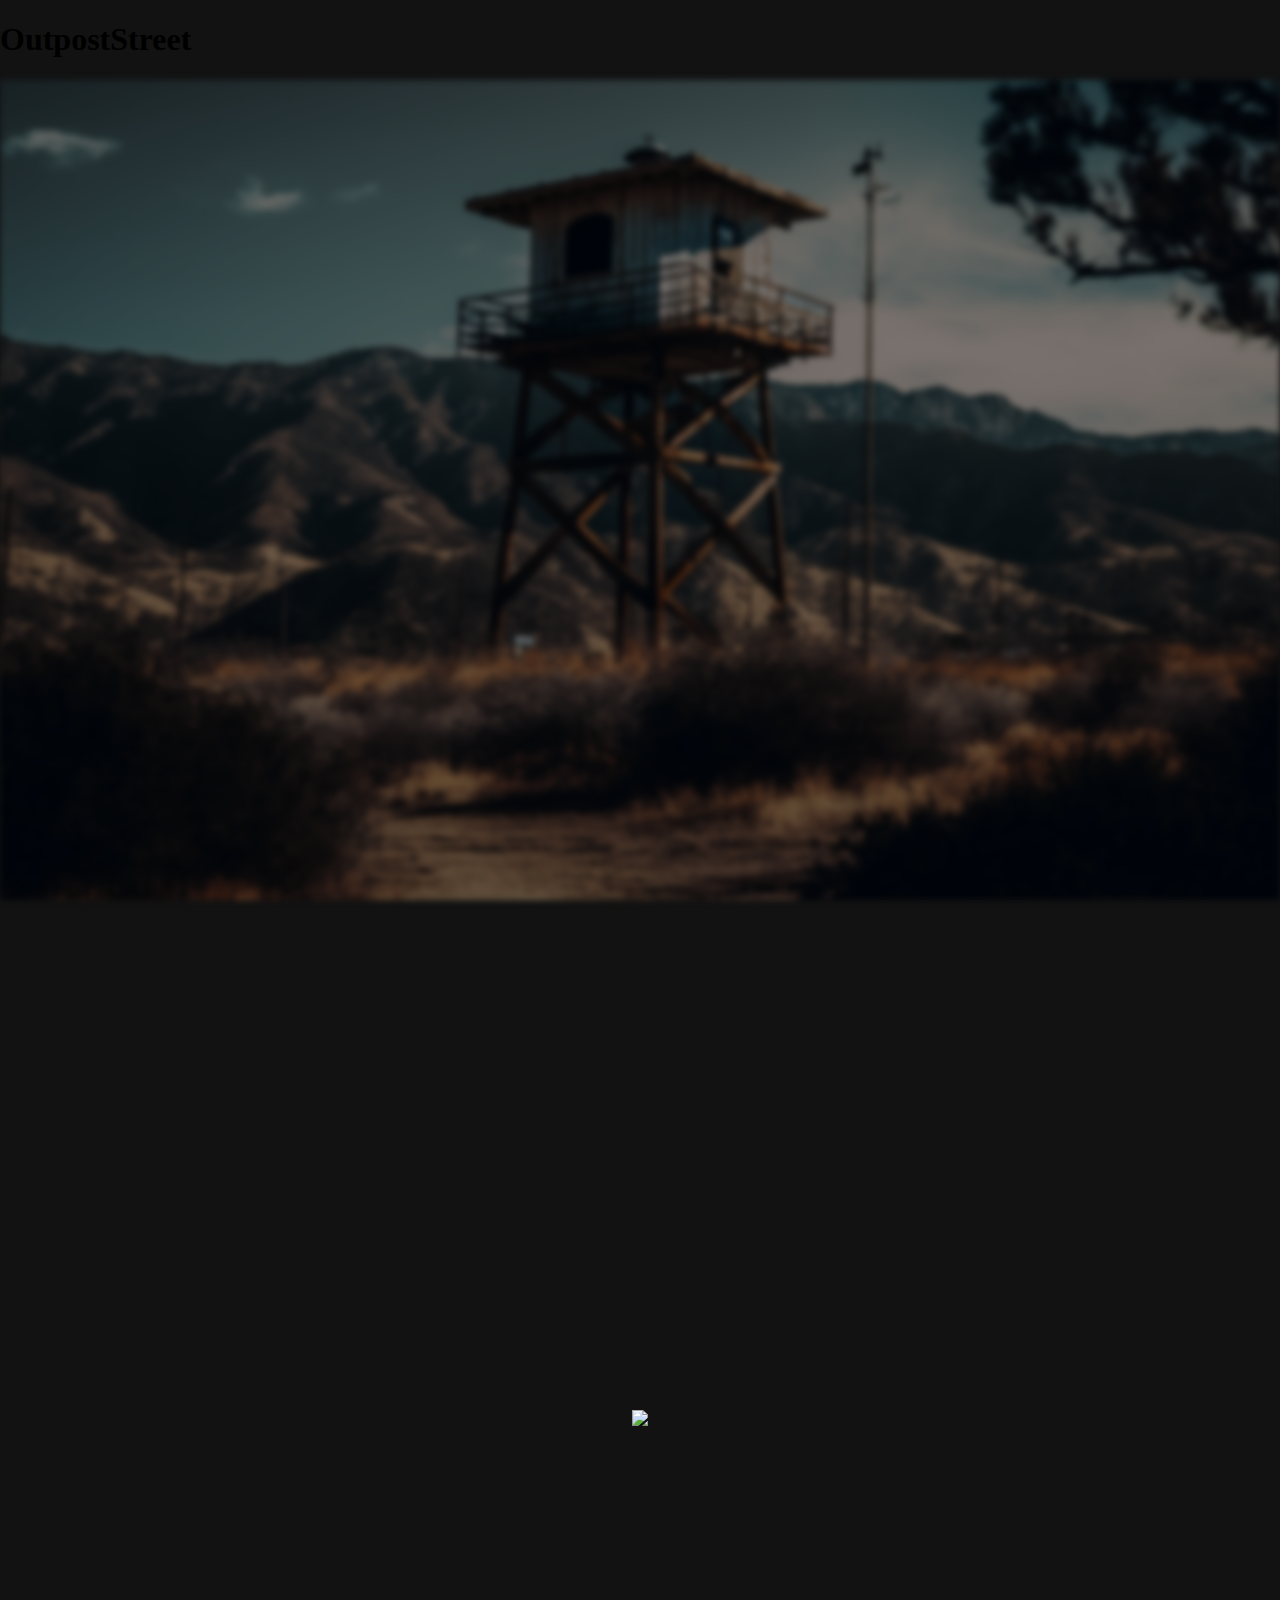
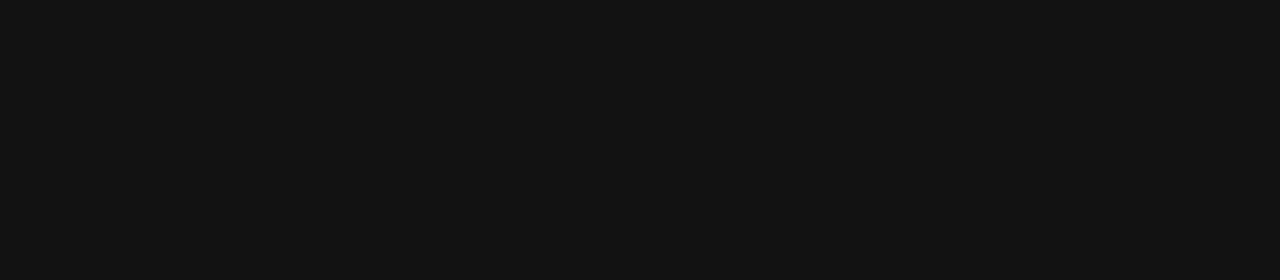
==== index.html @ ccad4003 "Update index.html" ====
<!DOCTYPE html>
<html>
<head>
    <title>OutpostStreet</title>
    <link href="https://fonts.googleapis.com/css2?family=Overpass&display=swap" rel="stylesheet">
    <style>
        body {
            margin: 0;
            padding: 0;
            background-color: #121212;
            overflow-x: hidden;
        }
        .header {
            background-image: url('header.png');
            background-attachment: fixed;
            background-size: cover;
            background-position: center;
            height: 100vh;
            display: flex;
            justify-content: center;
            align-items: center;
            filter: brightness(50%) blur(3px);
            transition: filter 0.5s ease-out;
        }
        .header.no-filter {
            filter: none;
        }
        .container {
            display: flex;
            flex-direction: column;
            align-items: center;
            justify-content: center;
            height: 100vh;
            position: relative;
        }
        .container::before, .container::after {
            content: "";
            position: absolute;
            top: 0;
            left: 0;
            z-index: 1;
            opacity: 0;
            transition: opacity 0.5s ease-out;
        }
        .container:hover::before {
            background-color: rgba(0,0,0,0.5);
            filter: none;
            opacity: 1;
        }
        img {
            max-width: 100%;
            max-height: calc(80vh - 20px);
            width: auto;
            height: auto;
            object-fit: contain;
            margin-bottom: 20px;
            transition: transform 0.5s, box-shadow 0.5s, filter 0.5s ease-out;
        }
        .container:hover img {
            filter: brightness(50%) blur(3px);
        }
        .text {
            display: block;
            position: absolute;
            top: 50%;
            left: 50%;
            transform: translate(-50%, -50%);
            color: #fff;
            font-size: 35px;
            border-radius: 5px;
            white-space: nowrap;
            font-family: 'Overpass', sans-serif;
            opacity: 0%;
            transition: opacity 0.5s ease-out, filter 0.5s ease-out, transform 0.5s ease-out;
            filter: blur(3px);
        }
        .container:hover .text {
            opacity: 100%;
            visibility: visible;
            filter: blur(0px);
            transition: opacity 0.5s ease-in, filter 0.5s ease-in;
        }
    </style>
</head>
<body>
    <h1>OutpostStreet</h1>
    <header class="header"></header>
    <div class="container">
        <a href="link1.html">
            <img src="collection1.png" usemap="colored-california">
        </a>
        <div class="text">California</div>
    </div>
    <script>
        window.addEventListener("scroll", function() {
            const header = document.querySelector(".header");
            const scrollPosition = window.pageYOffset;
            if (scrollPosition === 0) {
                header.classList.remove("no-filter");
            } else {
                header.classList.add("no-filter");
            }
        });
    </script>
</body>
</html>
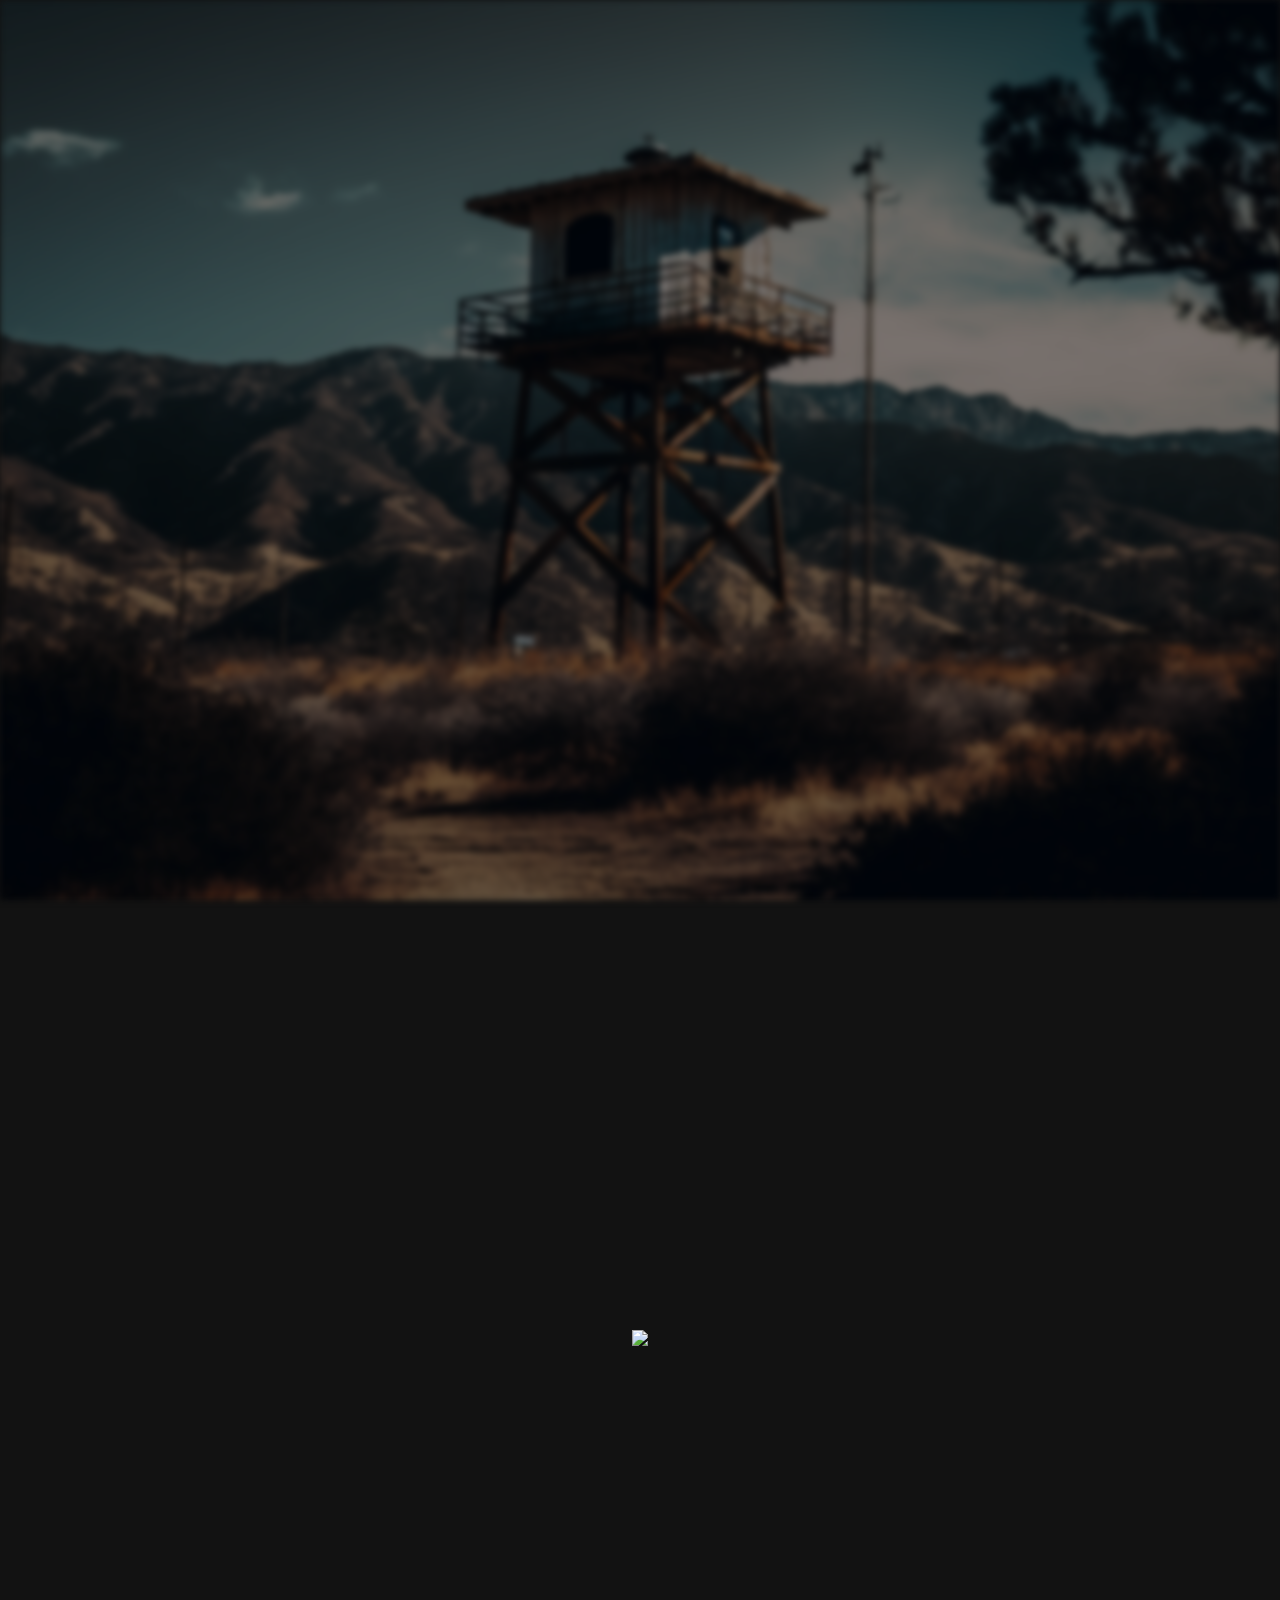
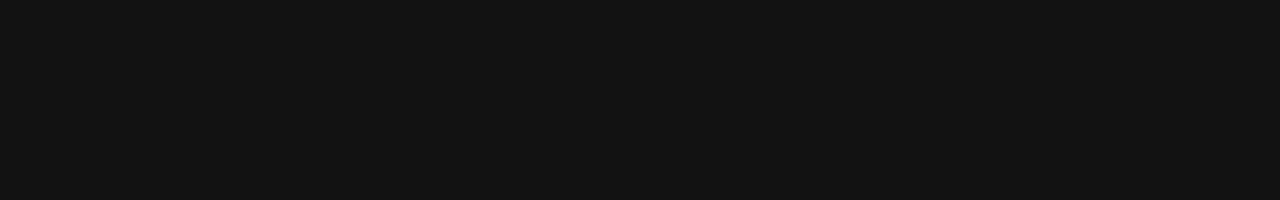
==== commit 389485be: "Update index.html" ====
--- a/index.html
+++ b/index.html
@@ -83,7 +83,6 @@
     </style>
 </head>
 <body>
-    <h1>OutpostStreet</h1>
     <header class="header"></header>
     <div class="container">
         <a href="link1.html">
@@ -101,6 +100,18 @@
                 header.classList.add("no-filter");
             }
         });
+        window.addEventListener("scroll", function() {
+            const header = document.querySelector(".header");
+            const scrollPosition = window.pageYOffset;
+            if (scrollPosition === 0) {
+                header.classList.remove("no-filter");
+            } else {
+                header.classList.add("no-filter");
+            }
+
+            const text = document.querySelector(".text");
+            text.style.top = `${scrollPosition * 0.5}px`;
+        });
     </script>
 </body>
 </html>
